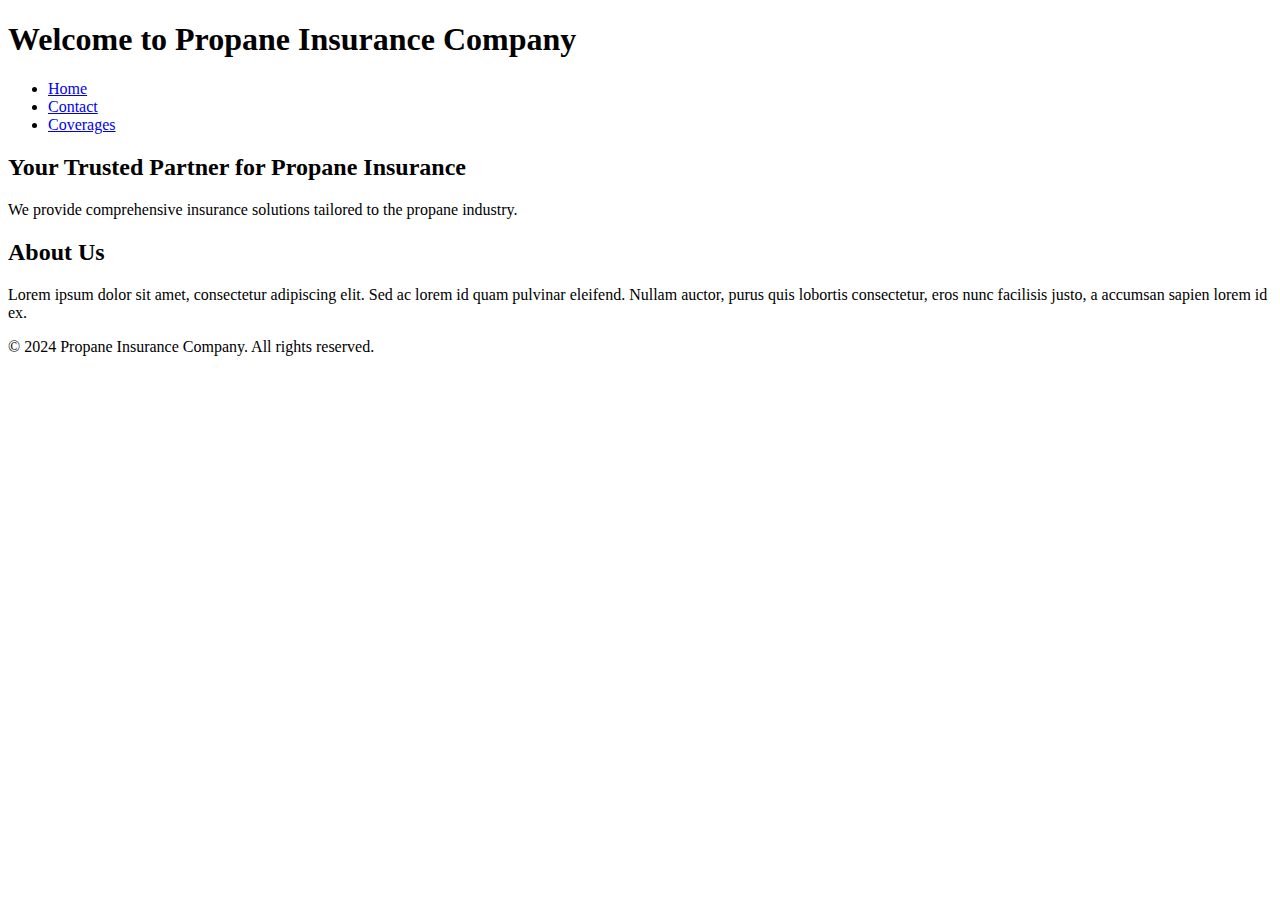
==== index.html @ 62f09d62 "first publish" ====
<!DOCTYPE html>
<html lang="en">
<head>
    <meta charset="UTF-8">
    <meta name="viewport" content="width=device-width, initial-scale=1.0">
    <title>Propane Insurance Company</title>
    <link rel="stylesheet" href="style.css">
</head>
<body>
    <header>
        <h1>Welcome to Propane Insurance Company</h1>
        <nav>
            <ul>
                <li><a href="index.html">Home</a></li>
                <li><a href="contact.html">Contact</a></li>
                <li><a href="coverages.html">Coverages</a></li>
            </ul>
        </nav>
    </header>

    <section class="hero">
        <h2>Your Trusted Partner for Propane Insurance</h2>
        <p>We provide comprehensive insurance solutions tailored to the propane industry.</p>
    </section>

    <section class="about">
        <h2>About Us</h2>
        <p>Lorem ipsum dolor sit amet, consectetur adipiscing elit. Sed ac lorem id quam pulvinar eleifend. Nullam auctor, purus quis lobortis consectetur, eros nunc facilisis justo, a accumsan sapien lorem id ex.</p>
    </section>

    <footer>
        <p>&copy; 2024 Propane Insurance Company. All rights reserved.</p>
    </footer>
</body>
</html>
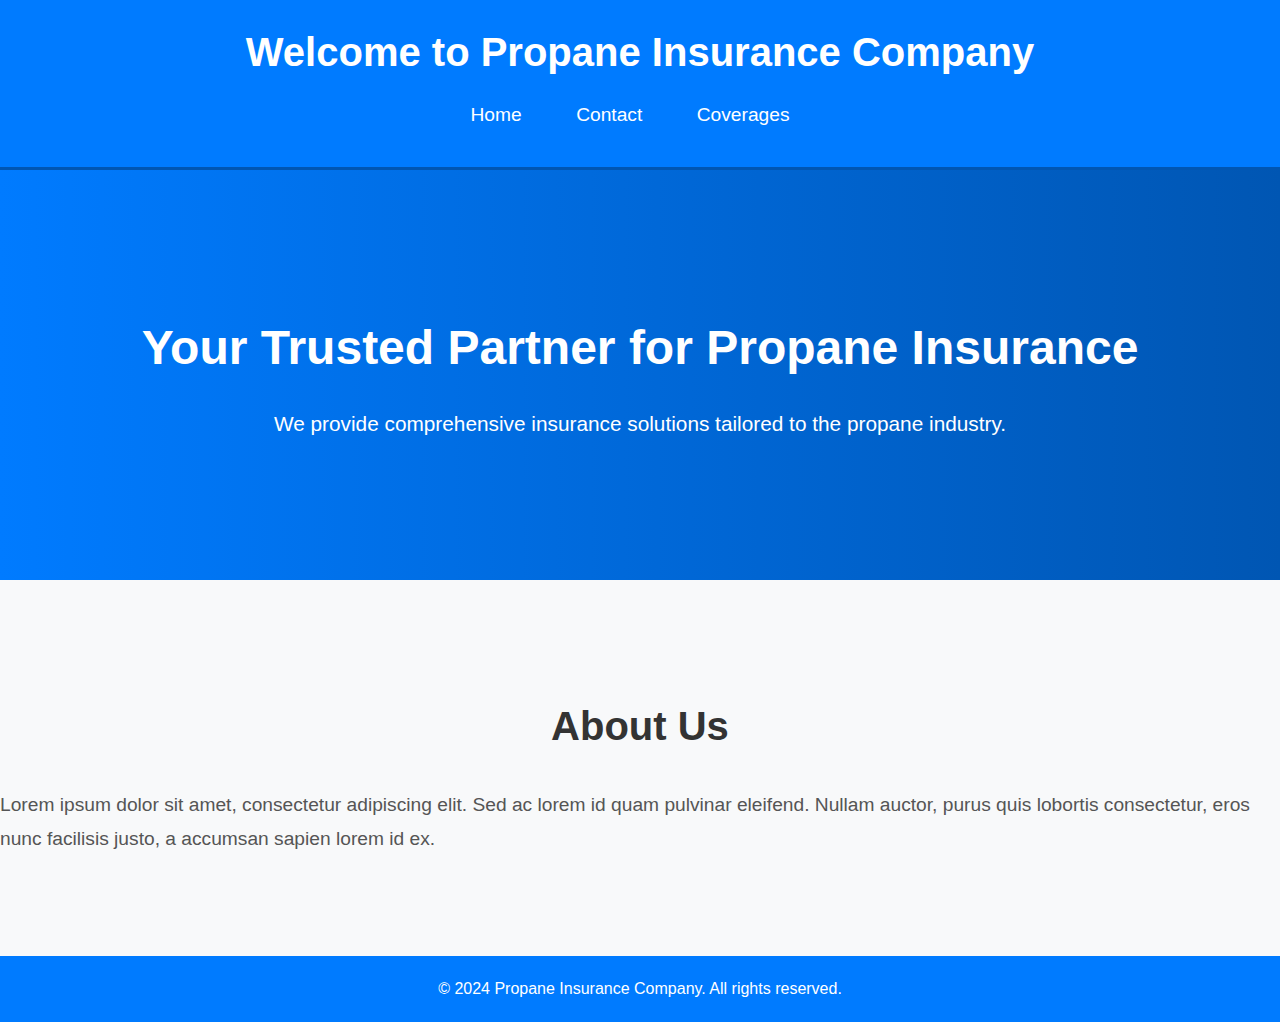
==== commit 4154bab3: "Update index.html" ====
--- a/index.html
+++ b/index.html
@@ -4,7 +4,7 @@
     <meta charset="UTF-8">
     <meta name="viewport" content="width=device-width, initial-scale=1.0">
     <title>Propane Insurance Company</title>
-    <link rel="stylesheet" href="style.css">
+    <link rel="stylesheet" href="styles.css">
 </head>
 <body>
     <header>
--- a/styles.css
+++ b/styles.css
@@ -0,0 +1,241 @@
+/* Global styles */
+body {
+    font-family: 'Roboto', sans-serif;
+    margin: 0;
+    padding: 0;
+    background-color: #f8f9fa;
+    color: #333;
+    line-height: 1.6;
+}
+
+.container {
+    width: 90%;
+    margin: 0 auto;
+    max-width: 1200px;
+}
+
+/* Header styles */
+header {
+    background-color: #007bff;
+    color: #fff;
+    padding: 20px 0;
+    border-bottom: 3px solid #0056b3;
+}
+
+header h1 {
+    margin: 0;
+    font-size: 2.5rem;
+    font-weight: bold;
+    text-align: center;
+}
+
+nav ul {
+    list-style-type: none;
+    padding: 0;
+    text-align: center;
+}
+
+nav ul li {
+    display: inline;
+    margin-right: 20px;
+}
+
+nav ul li a {
+    color: #fff;
+    text-decoration: none;
+    font-size: 1.2rem;
+    padding: 10px 15px;
+    border-radius: 5px;
+    transition: background-color 0.3s ease;
+}
+
+nav ul li a:hover {
+    background-color: #0056b3;
+}
+
+/* Hero section styles */
+.hero {
+    background-image: linear-gradient(to right, #007bff, #0056b3);
+    padding: 100px 0;
+    text-align: center;
+    color: #fff;
+}
+
+.hero h2 {
+    font-size: 3rem;
+    margin-bottom: 20px;
+}
+
+.hero p {
+    font-size: 1.3rem;
+    margin-bottom: 40px;
+}
+
+/* About section styles */
+.about {
+    padding: 80px 0;
+}
+
+.about h2 {
+    font-size: 2.5rem;
+    margin-bottom: 30px;
+    text-align: center;
+}
+
+.about p {
+    font-size: 1.2rem;
+    color: #555;
+    line-height: 1.8;
+}
+
+/* Contact form styles */
+.contact-form {
+    padding: 80px 0;
+    background-color: #f8f9fa;
+}
+
+.contact-form h2 {
+    font-size: 2.5rem;
+    margin-bottom: 30px;
+    text-align: center;
+    color: #333;
+}
+
+.contact-form form {
+    max-width: 600px;
+    margin: 0 auto;
+    padding: 20px;
+    background-color: #fff;
+    border-radius: 10px;
+    box-shadow: 0 0 20px rgba(0, 0, 0, 0.1);
+}
+
+.contact-form label {
+    display: block;
+    font-size: 1.2rem;
+    margin-bottom: 10px;
+}
+
+.contact-form input[type="text"],
+.contact-form input[type="email"],
+.contact-form textarea {
+    width: 100%;
+    padding: 10px;
+    margin-bottom: 20px;
+    border: 1px solid #ccc;
+    border-radius: 5px;
+}
+
+.contact-form textarea {
+    height: 150px;
+}
+
+.contact-form button {
+    display: block;
+    width: 100%;
+    padding: 10px;
+    background-color: #007bff;
+    color: #fff;
+    border: none;
+    border-radius: 5px;
+    cursor: pointer;
+    transition: background-color 0.3s ease;
+}
+
+.contact-form button:hover {
+    background-color: #0056b3;
+}
+
+/* Coverages section styles */
+.coverages {
+    padding: 80px 0;
+    background-color: #fff;
+}
+
+.coverages h2 {
+    font-size: 2.5rem;
+    margin-bottom: 30px;
+    text-align: center;
+    color: #333;
+}
+
+.coverages ul {
+    list-style-type: none;
+    padding: 0;
+}
+
+.coverages ul li {
+    font-size: 1.2rem;
+    margin-bottom: 15px;
+}
+
+/* Footer styles */
+footer {
+    background-color: #007bff;
+    color: #fff;
+    padding: 20px 0;
+    text-align: center;
+}
+
+footer p {
+    margin: 0;
+}
+
+/* Media queries */
+@media screen and (max-width: 768px) {
+    header h1 {
+        font-size: 2rem;
+    }
+
+    nav ul li a {
+        font-size: 1rem;
+        padding: 8px 12px;
+    }
+
+    .hero h2 {
+        font-size: 2.5rem;
+    }
+
+    .hero p {
+        font-size: 1.2rem;
+    }
+
+    .about h2 {
+        font-size: 2rem;
+    }
+
+    .about p {
+        font-size: 1rem;
+    }
+
+    .contact-form h2 {
+        font-size: 2rem;
+    }
+
+    .contact-form form {
+        padding: 10px;
+    }
+
+    .contact-form input[type="text"],
+    .contact-form input[type="email"],
+    .contact-form textarea {
+        padding: 8px;
+        margin-bottom: 15px;
+    }
+
+    .contact-form textarea {
+        height: 120px;
+    }
+
+    .contact-form button {
+        padding: 8px;
+    }
+
+    .coverages h2 {
+        font-size: 2rem;
+    }
+
+    .coverages ul li {
+        font-size: 1rem;
+    }
+}
